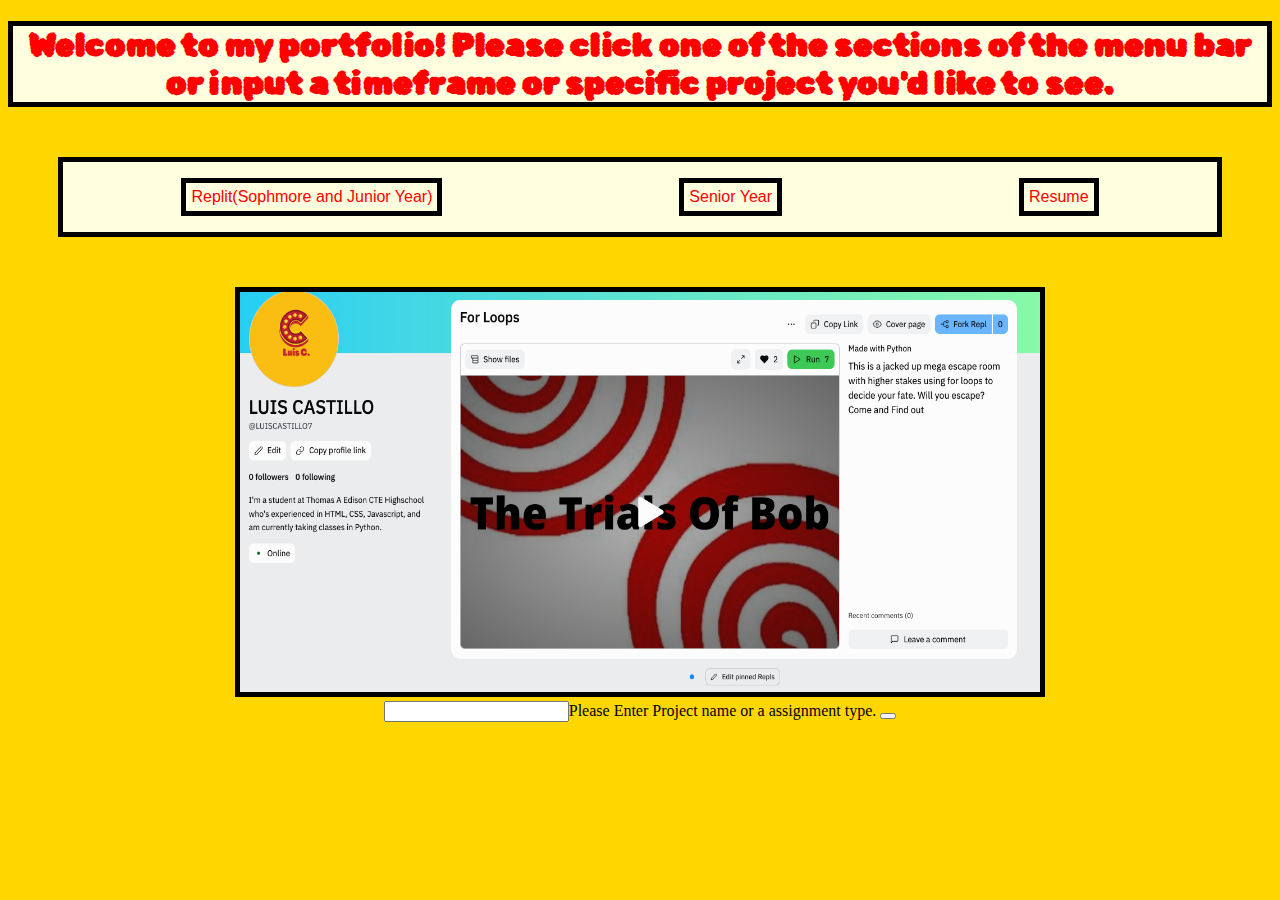
==== index.html @ 62f791dd "Added an image to the document and added a tab to the menu, added several changes to the css of the " ====
<!DOCTYPE html>
<html>
    <head>
      <link rel="stylesheet" href="style.css" type="text/css">
        <title>Luis' Portfolio</title>
        <link href="https://fonts.googleapis.com/css2?family=Rubik+Bubbles&display=swap" rel="stylesheet">
        
    </head>
    <body>
      <h1>Welcome to my portfolio! Please click one of the sections of the menu bar or input a timeframe or specific project you'd like to see.</h1>
        <div class="Menu">
            <ul>Replit(Sophmore and Junior Year)</ul>
            <ul>Senior Year</ul>
          <ul>Resume</ul>
        </div> 
        <img src="LCprofile.png">
      <br>
        <input>Please Enter Project name or a assignment type.</input> 
        <button> 
    </body>
</html>
---- style.css ----
h1{
font-family: 'Rubik Bubbles', cursive;
Justify-content:center;
Display:flex;
border: 5px solid black;
    background-Color:lightyellow;
    color:red;
}
ul{ border-style:double;
    padding:5px;
    border: 5px solid black;
    font-family:Arial;
    background-Color:lightyellow;
    color:red;
}
.Menu{
  Display:flex;
  Justify-content:space-around;
  margin:50px;
  border: 5px solid black;
  font-family:Arial;
  background-Color:lightyellow;
  color:red;
}
img{width:800px;
   height:400px;
   border: 5px solid black}
body {
  background-color: gold;
  text-align:center;
}
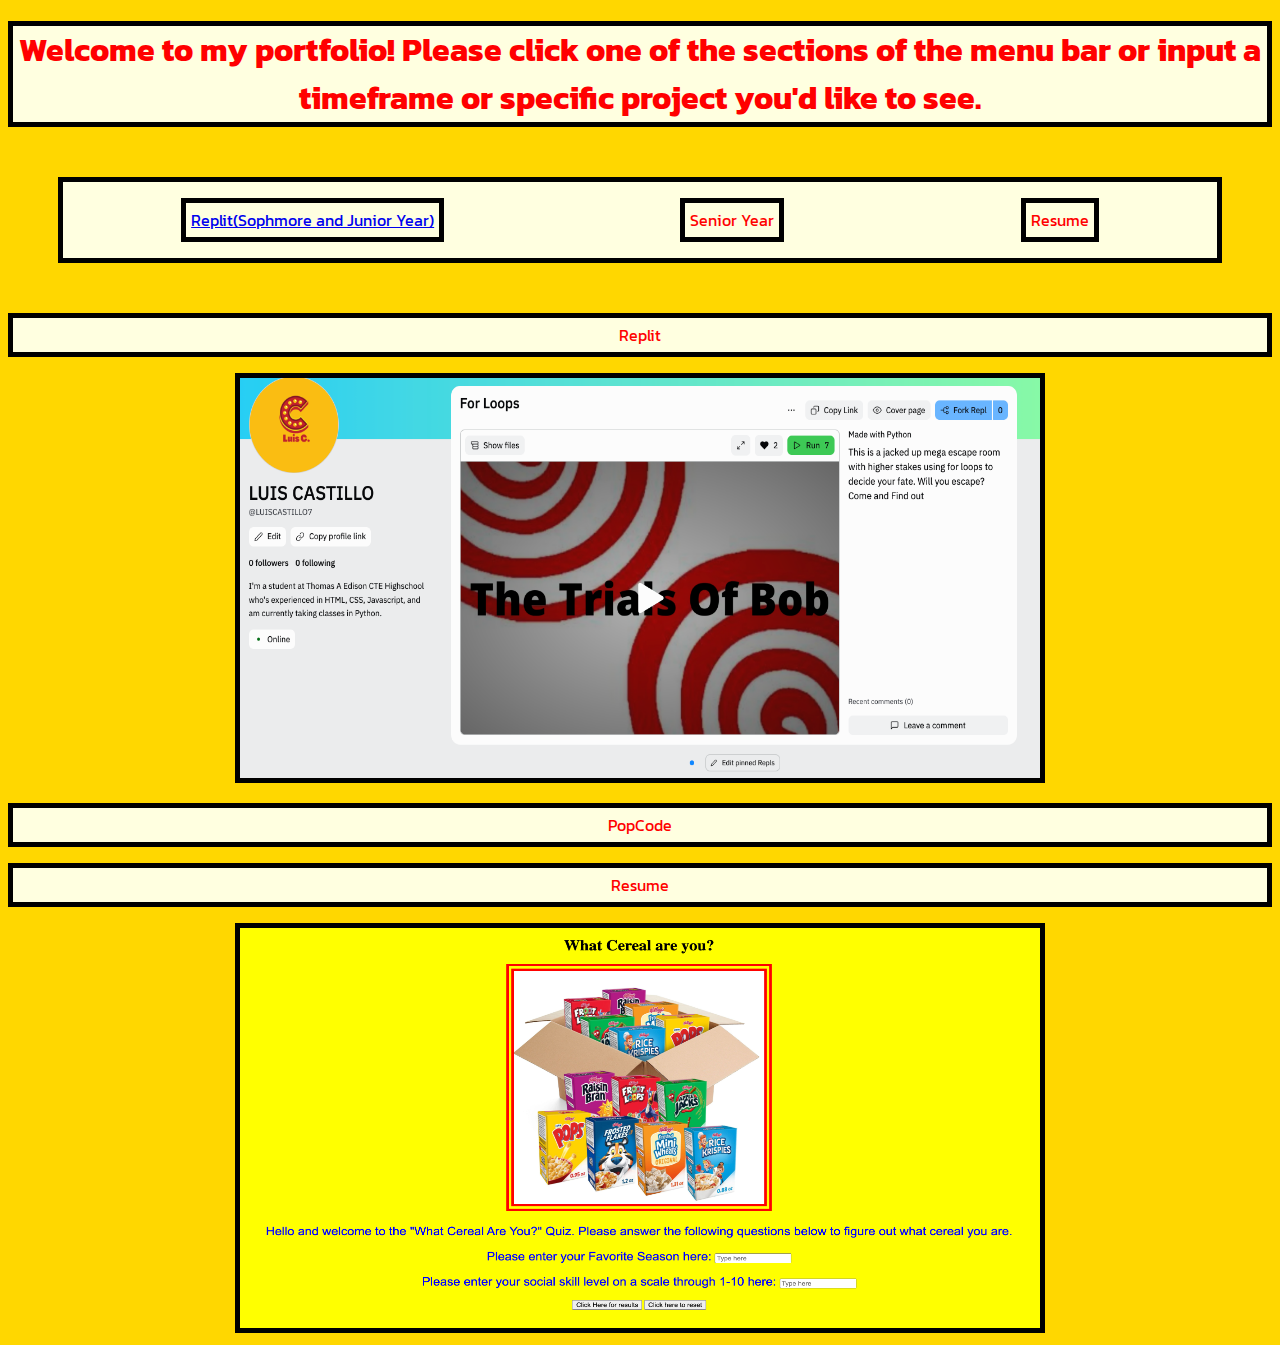
==== commit 936cecfd: "Addd several external links to different sites or projects" ====
--- a/index.html
+++ b/index.html
@@ -4,18 +4,24 @@
       <link rel="stylesheet" href="style.css" type="text/css">
         <title>Luis' Portfolio</title>
         <link href="https://fonts.googleapis.com/css2?family=Rubik+Bubbles&display=swap" rel="stylesheet">
-        
+        <link href="https://fonts.googleapis.com/css2?family=Kanit:wght@200&family=Rubik+Bubbles&display=swap" rel="stylesheet">
+      <script src="https://cdnjs.cloudflare.com/ajax/libs/jquery/3.5.1/jquery.min.js"></script>
     </head>
     <body>
       <h1>Welcome to my portfolio! Please click one of the sections of the menu bar or input a timeframe or specific project you'd like to see.</h1>
         <div class="Menu">
-            <ul>Replit(Sophmore and Junior Year)</ul>
-            <ul>Senior Year</ul>
-          <ul>Resume</ul>
+            <ul  class="Repl"><a href="https://replit.com/@LUISCASTILLO7">Replit(Sophmore and Junior Year)</a></ul>
+            <ul class="Senior">Senior Year</ul>
+          <ul class="Resume">Resume</ul>
         </div> 
-        <img src="LCprofile.png">
-      <br>
-        <input>Please Enter Project name or a assignment type.</input> 
-        <button> 
+      <div class="labels">
+      <ul>Replit</ul>
+       <a href="https://replit.com/@LUISCASTILLO7"><img src="LCprofile.png" class="ReplPro"></a>
+      <ul>PopCode</ul>
+      <ul>Resume</ul>
+      </div>
+      <div>
+        <a href="LuisC122.github.io/What-Cereal-are-you"><img src="PopCode.png" class="Pop"></a>
+      </div>
     </body>
 </html>--- a/style.css
+++ b/style.css
@@ -1,6 +1,6 @@
 
 h1{
-font-family: 'Rubik Bubbles', cursive;
+font-family: 'Kanit', sans-serif;
 Justify-content:center;
 Display:flex;
 border: 5px solid black;
@@ -10,7 +10,7 @@
 ul{ border-style:double;
     padding:5px;
     border: 5px solid black;
-    font-family:Arial;
+    font-family: 'Kanit', sans-serif;
     background-Color:lightyellow;
     color:red;
 }
@@ -19,7 +19,7 @@
   Justify-content:space-around;
   margin:50px;
   border: 5px solid black;
-  font-family:Arial;
+  font-family: 'Kanit', sans-serif;
   background-Color:lightyellow;
   color:red;
 }
@@ -29,4 +29,8 @@
 body {
   background-color: gold;
   text-align:center;
+}
+.Labels{
+  Display:flex;
+  Justify-content:space-around;
 }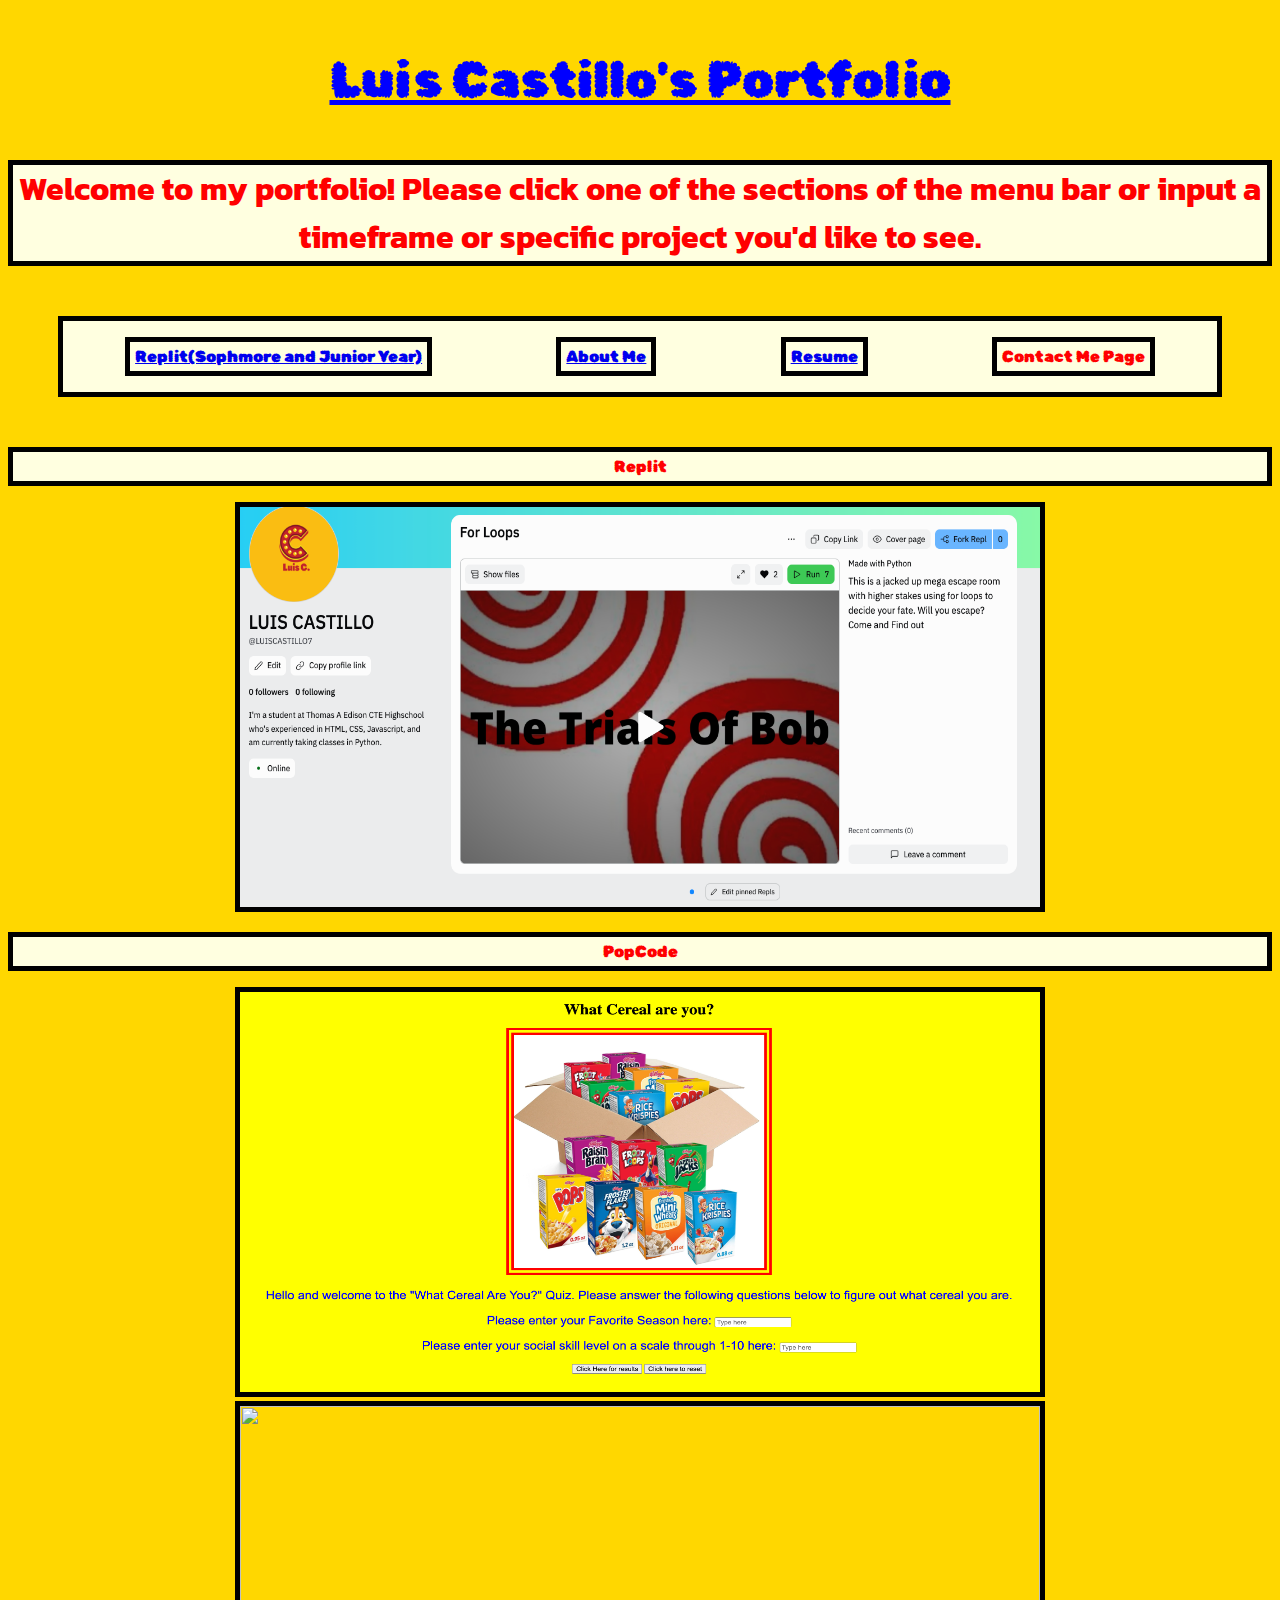
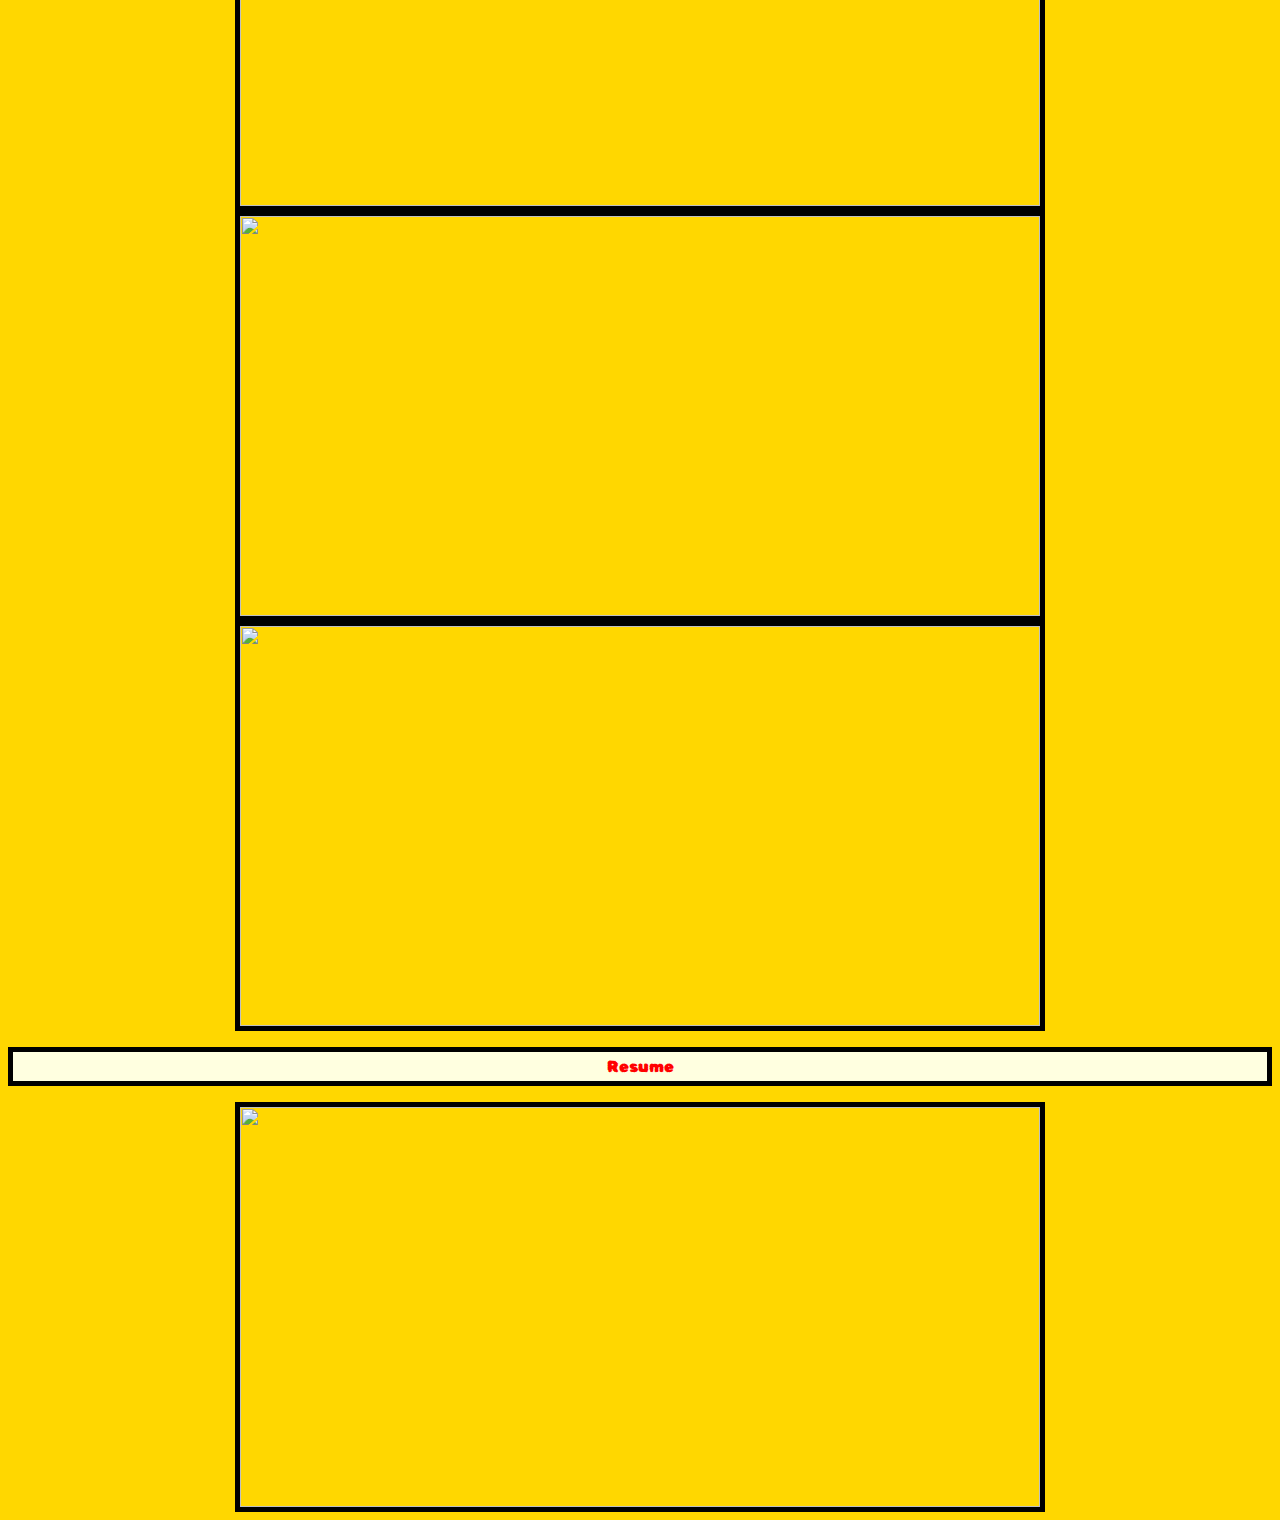
==== commit adb33d33: "Added several new files of html as well as typed html and new code into them." ====
--- a/index.html
+++ b/index.html
@@ -1,27 +1,35 @@
 <!DOCTYPE html>
 <html>
     <head>
+      <script src="https://cdnjs.cloudflare.com/ajax/libs/jquery/3.5.0/jquery.min.js "></script>
       <link rel="stylesheet" href="style.css" type="text/css">
         <title>Luis' Portfolio</title>
         <link href="https://fonts.googleapis.com/css2?family=Rubik+Bubbles&display=swap" rel="stylesheet">
         <link href="https://fonts.googleapis.com/css2?family=Kanit:wght@200&family=Rubik+Bubbles&display=swap" rel="stylesheet">
-      <script src="https://cdnjs.cloudflare.com/ajax/libs/jquery/3.5.1/jquery.min.js"></script>
+     
     </head>
     <body>
+      <u><p class="Name">Luis Castillo's Portfolio</p></u>
       <h1>Welcome to my portfolio! Please click one of the sections of the menu bar or input a timeframe or specific project you'd like to see.</h1>
         <div class="Menu">
-            <ul  class="Repl"><a href="https://replit.com/@LUISCASTILLO7">Replit(Sophmore and Junior Year)</a></ul>
-            <ul class="Senior">Senior Year</ul>
-          <ul class="Resume">Resume</ul>
+            <ul  class="Repl"><a href="https://replit.com/@LUISCASTILLO7" target="__blank">Replit(Sophmore and Junior Year)</a></ul>
+            <ul class="Senior"><a href="aboutme.html" target="__blank">About Me</a></ul>
+          <ul class="Resume"><a href="LUIS CASTILLO - Create a Resume.pdf" target="__blank">Resume</a></ul>
+          <ul>Contact Me Page</ul>
         </div> 
+      <div>
+      </div>
       <div class="labels">
       <ul>Replit</ul>
-       <a href="https://replit.com/@LUISCASTILLO7"><img src="LCprofile.png" class="ReplPro"></a>
+       <a href="https://replit.com/@LUISCASTILLO7" target="__blank"><img src="LCprofile.png" class="ReplPro"></a>
       <ul>PopCode</ul>
+        <a href="https://luisc122.github.io/What-Cereal-are-you/" target="__blank"><img src="PopCode.png" class="Pop"></a>
+        <a href="https://luisc122.github.io/Luis-Array-Project/" target="__blank"><img src="Array.png" class="Array"></a>
+        <a href="https://LuisC122.github.io/Jquery-Choice-Project" target="__blank"><img src="Choice.png" class="Choice"></a>
+        <a href="https://luisc122.github.io/Unit-4-Project-Starter-Code/ target="__blank""><img src="Gordon.png" class="Gordon"></a>
+        
       <ul>Resume</ul>
-      </div>
-      <div>
-        <a href="LuisC122.github.io/What-Cereal-are-you"><img src="PopCode.png" class="Pop"></a>
+        <a href="LUIS CASTILLO - Create a Resume.pdf" target="__blank"><img src="Resume.png" class="Pop"></a>
       </div>
     </body>
 </html>--- a/style.css
+++ b/style.css
@@ -10,7 +10,7 @@
 ul{ border-style:double;
     padding:5px;
     border: 5px solid black;
-    font-family: 'Kanit', sans-serif;
+    font-family: 'Rubik Bubbles', cursive;
     background-Color:lightyellow;
     color:red;
 }
@@ -25,7 +25,8 @@
 }
 img{width:800px;
    height:400px;
-   border: 5px solid black}
+   border: 5px solid black;
+   transition: 2s;}
 body {
   background-color: gold;
   text-align:center;
@@ -33,4 +34,19 @@
 .Labels{
   Display:flex;
   Justify-content:space-around;
-}+}
+img:hover{
+  transform:scale(1.1);
+}
+.Name{
+  font-family: 'Rubik Bubbles', cursive;
+ font-size:50px;
+  color:blue;
+  
+}
+u{
+  color:blue;
+}
+button{
+  color: purple;
+}
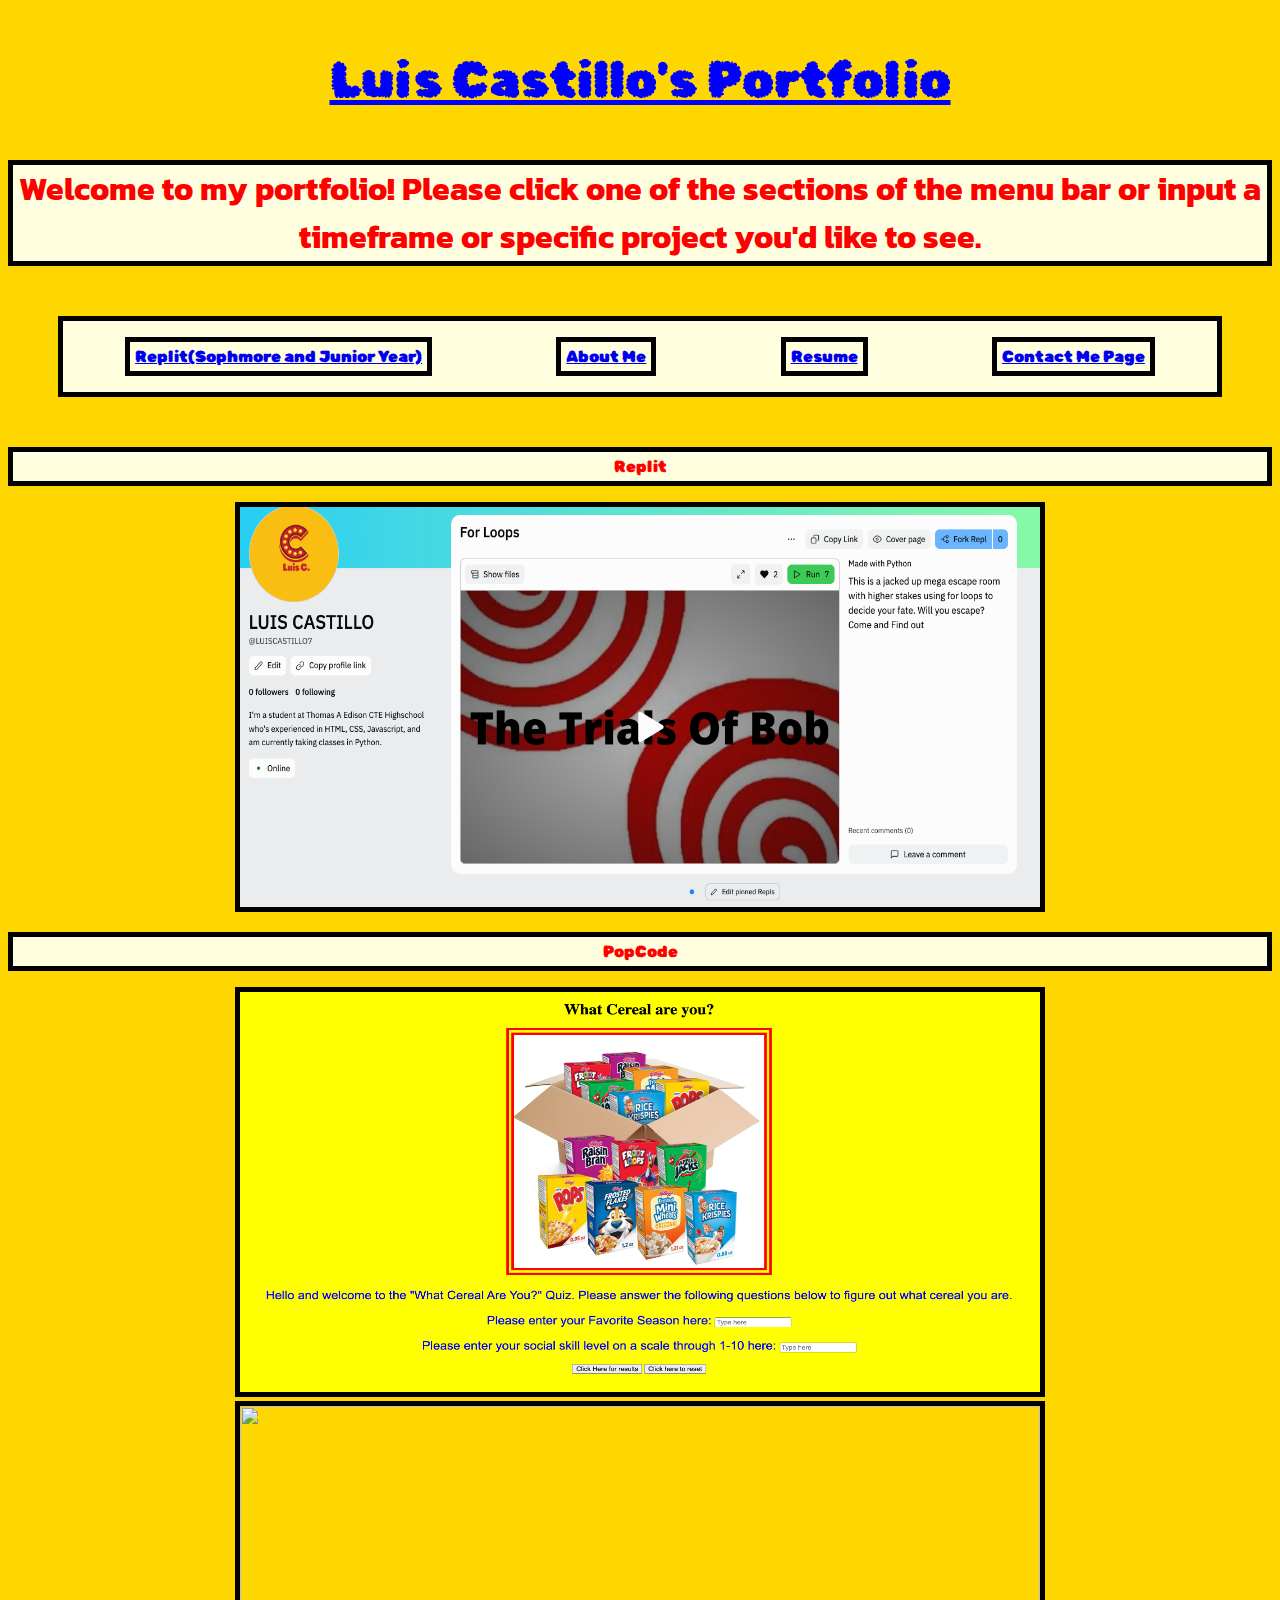
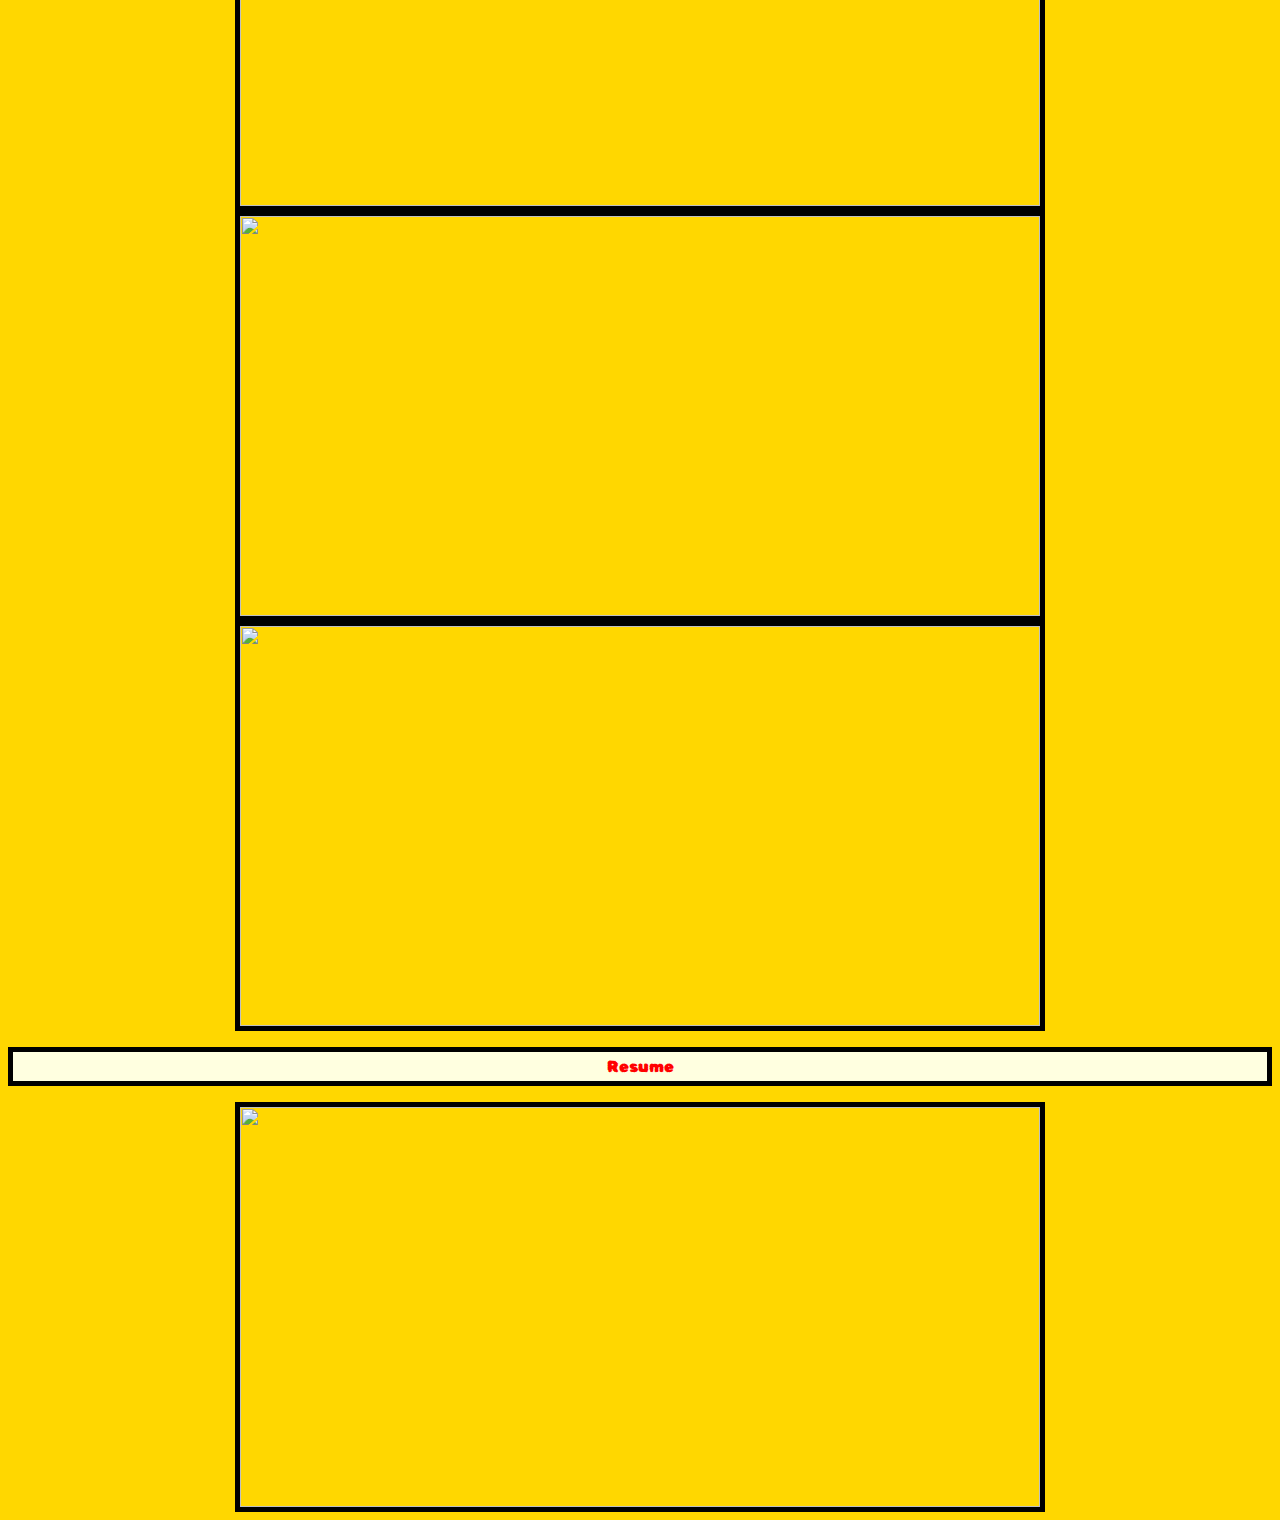
==== commit 8bf0ff05: "Finished adding all text and css to the about me page and added a link to the contact page. Project " ====
--- a/index.html
+++ b/index.html
@@ -15,7 +15,7 @@
             <ul  class="Repl"><a href="https://replit.com/@LUISCASTILLO7" target="__blank">Replit(Sophmore and Junior Year)</a></ul>
             <ul class="Senior"><a href="aboutme.html" target="__blank">About Me</a></ul>
           <ul class="Resume"><a href="LUIS CASTILLO - Create a Resume.pdf" target="__blank">Resume</a></ul>
-          <ul>Contact Me Page</ul>
+          <ul><a href="contact.html">Contact Me Page</a></ul>
         </div> 
       <div>
       </div>
--- a/style.css
+++ b/style.css
@@ -50,3 +50,10 @@
 button{
   color: purple;
 }
+p{
+  Color: purple;
+  font-size:25px;
+  font-family: 'Kanit', sans-serif;
+  Margin-left:75px;
+  margin-right:75px;
+}